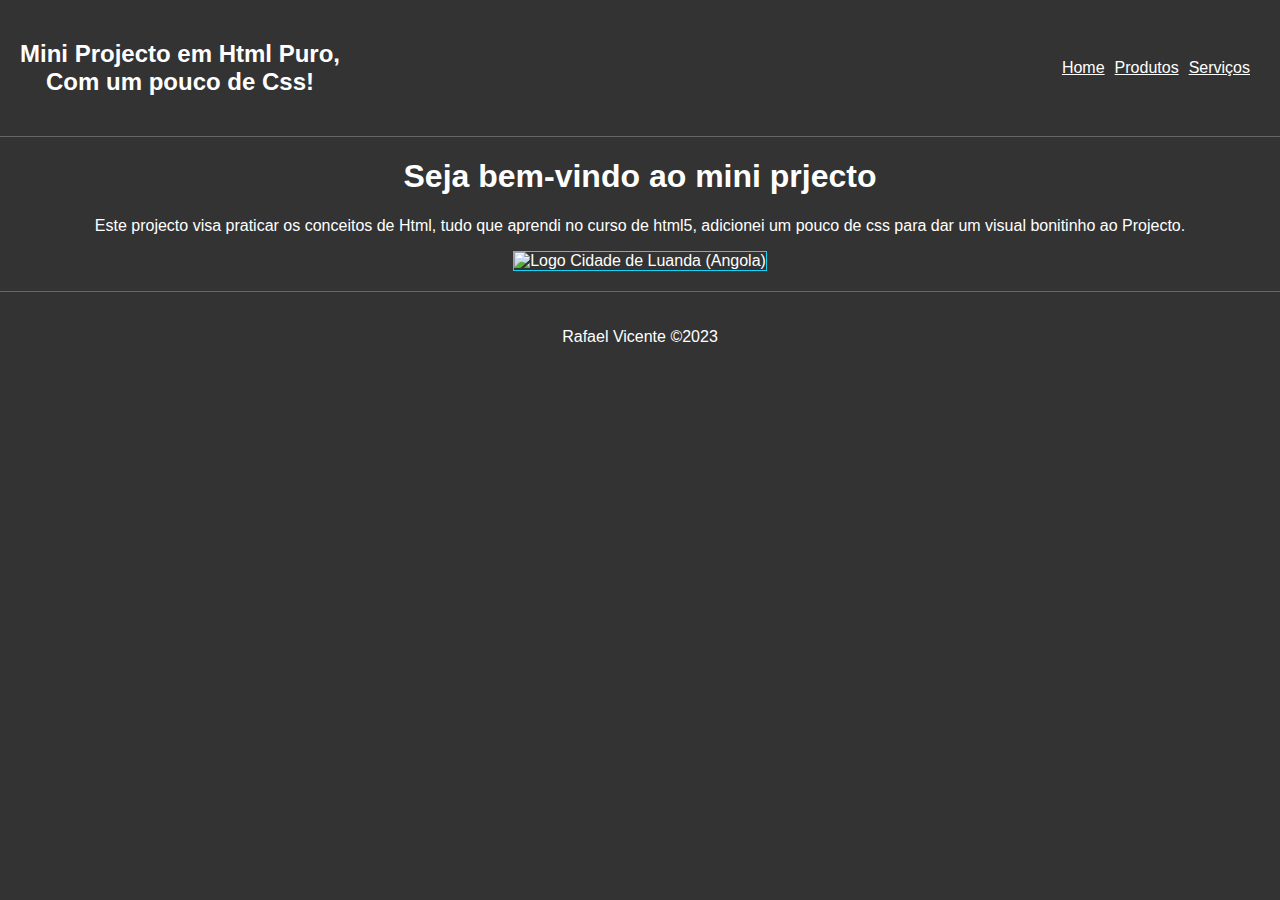
==== index.html @ 51dd2d80 "Projecto Html puro" ====
<!DOCTYPE html>
<html lang="pt-br">
  <head>
    <meta charset="UTF-8" />
    <meta http-equiv="X-UA-Compatible" content="IE=edge" />
    <meta name="viewport" content="width=device-width, initial-scale=1.0" />
    <title>Mini projecto</title>
    <link rel="stylesheet" href="style.css" />
  </head>
  <body>
    <nav>
      <h2>
        Mini Projecto em Html Puro, <br />
        Com um pouco de Css!
      </h2>
      <ul>
        <li><a href="#">Home</a></li>
        <li><a href="#">Produtos</a></li>
        <li><a href="#">Serviços</a></li>
      </ul>
    </nav>
    <section>
      <h1>Seja bem-vindo ao mini prjecto</h1>
      <p>
        Este projecto visa praticar os conceitos de Html, tudo que aprendi no
        curso de html5, adicionei um pouco de css para dar um visual bonitinho
        ao Projecto.
      </p>
    </section>
    <img
      src="https://www.jornaldeangola.ao/fotos/frontend_1/noticias/luanda_marginal_188099776012a4e29b5b9.jpg"
      alt="Logo Cidade de Luanda (Angola)"
    />
    <footer>
      <p>Rafael Vicente &copy;2023</p>
    </footer>
  </body>
</html>
---- style.css ----
body {
  font-family: Helvetica;
  text-align: center;
  text-align: center;
  color: #fff;
  background: #333;
  padding: 0;
  margin: 0;
}
nav {
  display: flex;
  justify-content: space-between;
  padding: 20px;
  border-bottom: 1px solid #666;
}
nav ul {
  display: flex;
  text-align: center;
  align-items: center;
  list-style: none;
}

ul li {
  margin-right: 10px;
}

ul li a {
  color: #fff;
}
h1 {
  font-size: 32px;
}
img {
  border: 1px solid rgb(17, 213, 248);
}

footer {
  padding: 20px;
  border-top: 1px solid #666;
  margin-top: 20px;
}
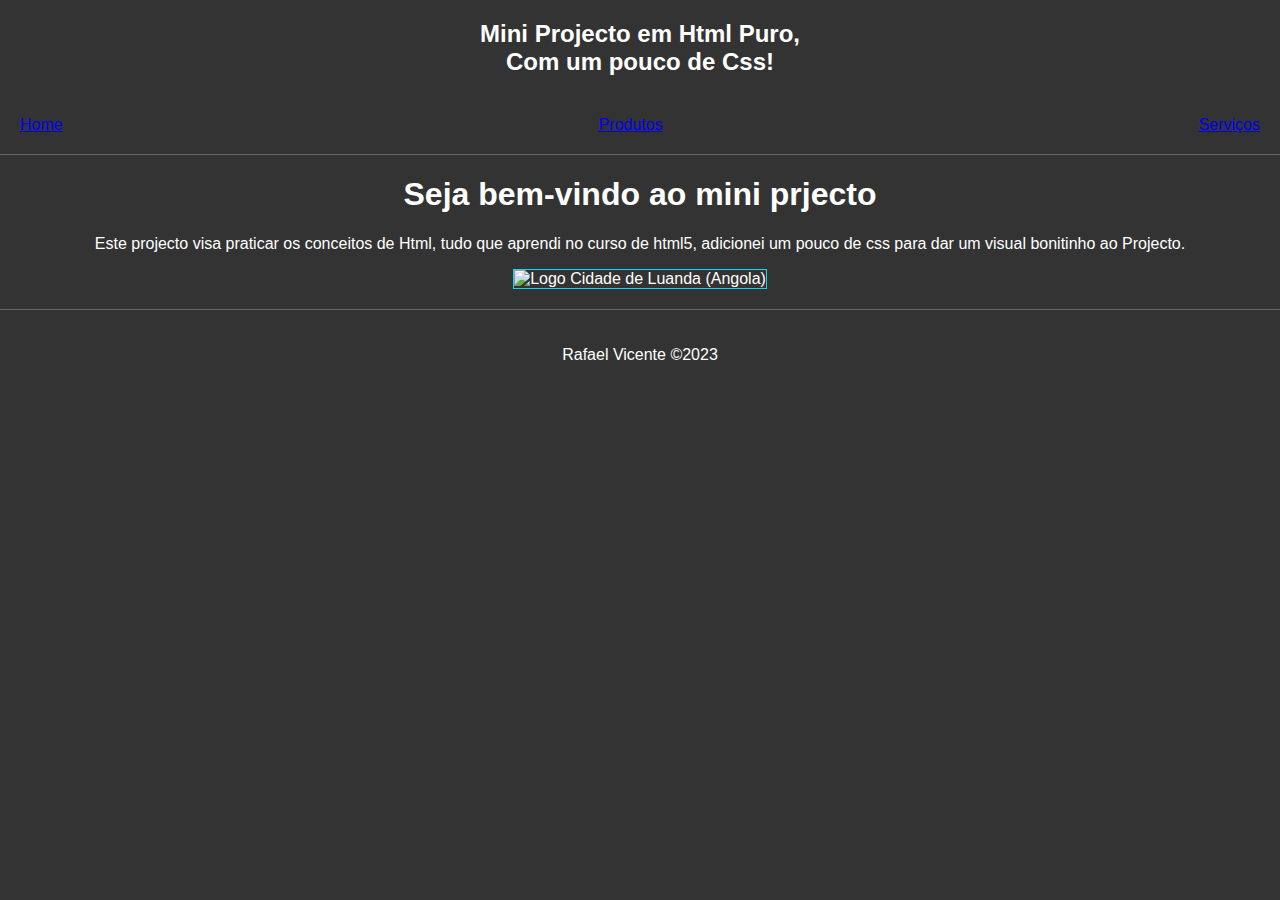
==== commit ac5753c8: "actualizaçao do codigo html" ====
--- a/index.html
+++ b/index.html
@@ -8,17 +8,17 @@
     <link rel="stylesheet" href="style.css" />
   </head>
   <body>
-    <nav>
+    <header>
       <h2>
         Mini Projecto em Html Puro, <br />
         Com um pouco de Css!
       </h2>
-      <ul>
-        <li><a href="#">Home</a></li>
-        <li><a href="#">Produtos</a></li>
-        <li><a href="#">Serviços</a></li>
-      </ul>
-    </nav>
+      <nav>
+        <a href="#">Home</a>
+        <a href="#">Produtos</a>
+        <a href="#">Serviços</a>
+      </nav>
+    </header>
     <section>
       <h1>Seja bem-vindo ao mini prjecto</h1>
       <p>
